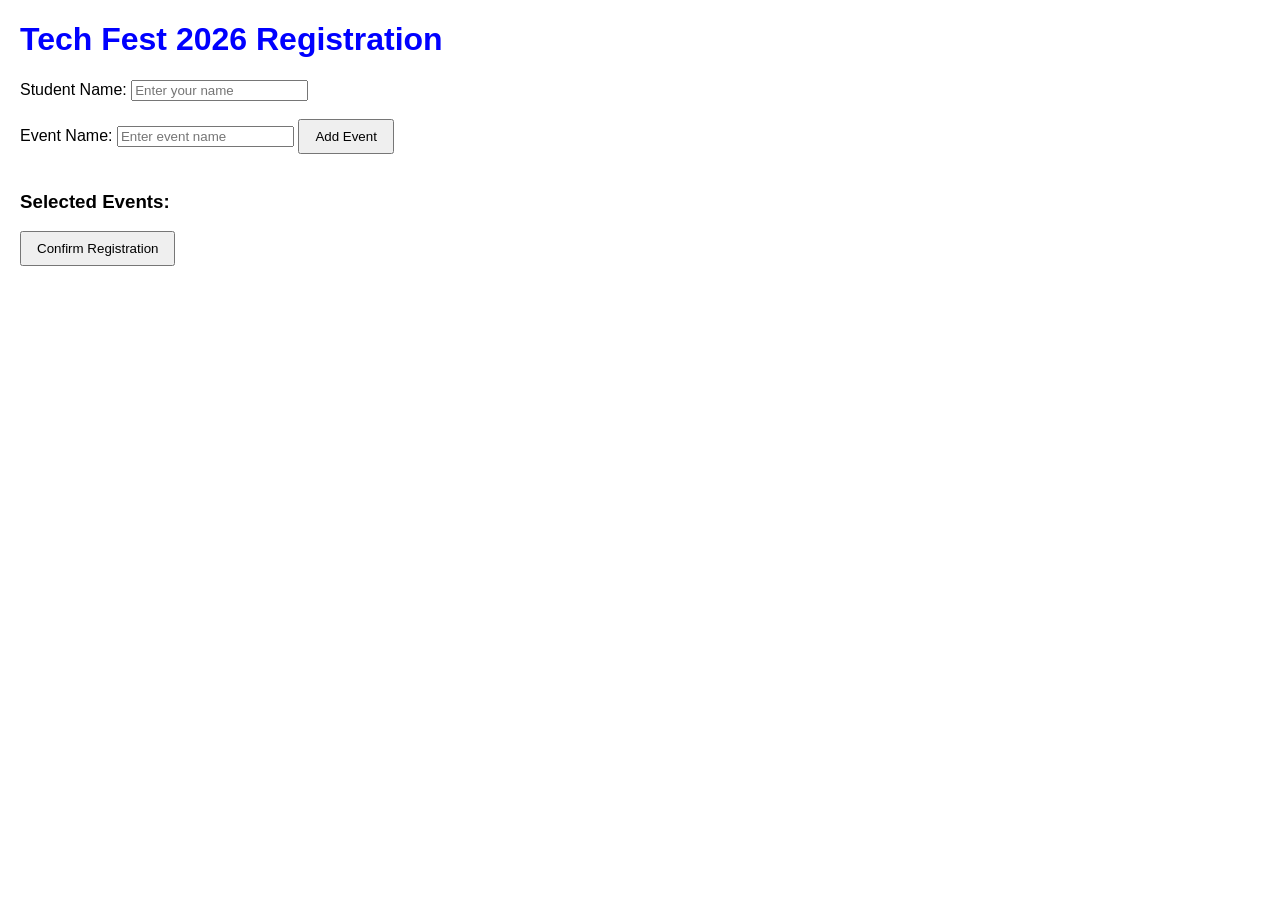
==== index.html @ f6fdae0d "Add files via upload" ====
<!DOCTYPE html>
<html>
<head>
<title>Tech Fest Registration</title>
<link rel="stylesheet" href="style.css">
<script src="script.js" defer></script>
</head>

<body>
<h1>Tech Fest 2026 Registration</h1>
<label for="studentName">Student Name:</label>
<input type="text" id="studentName"
placeholder="Enter your name">
<br><br>
<label for="event">Event Name:</label>
<input type="text" id="event"
placeholder="Enter event name">
<button onclick="addEvent()">Add Event</button>
<br><br>
<h3>Selected Events:</h3>
<ul id="eventList"></ul>
<button onclick="confirmRegistration()">
  Confirm Registration
 </button>

</body>
</html>
---- style.css ----
body {
    font-family: Arial, sans-serif;
    margin: 20px;
}

h1 {
    color: blue;
}

button {
    padding: 8px 15px;
}
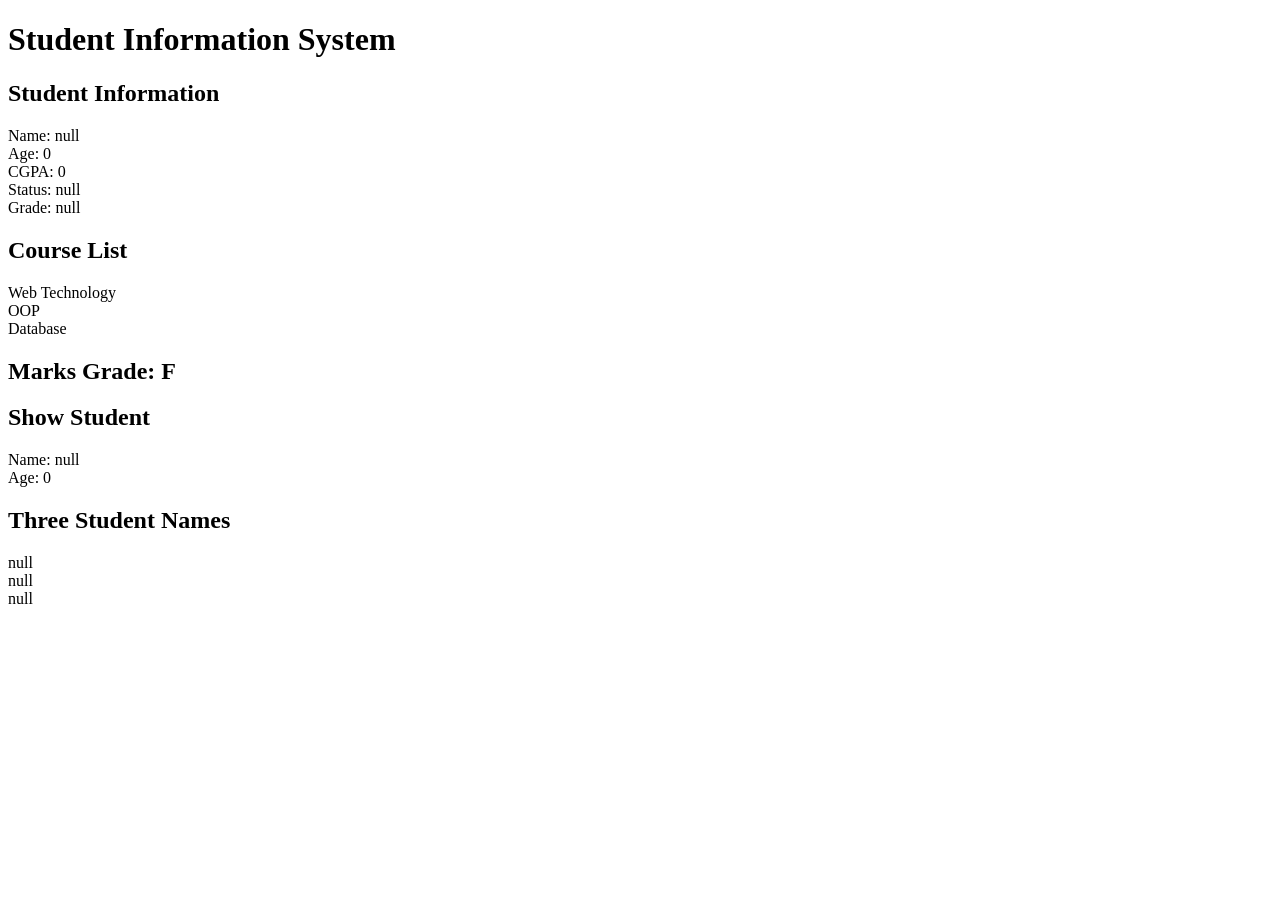
==== commit c6b6e167: "Add files via upload" ====
--- a/index.html
+++ b/index.html
@@ -1,27 +1,16 @@
+
 <!DOCTYPE html>
 <html>
 <head>
-<title>Tech Fest Registration</title>
-<link rel="stylesheet" href="style.css">
-<script src="script.js" defer></script>
+    <title>Student Information System</title>
 </head>
+<body>
+    <h1>Student Information System</h1>
 
-<body>
-<h1>Tech Fest 2026 Registration</h1>
-<label for="studentName">Student Name:</label>
-<input type="text" id="studentName"
-placeholder="Enter your name">
-<br><br>
-<label for="event">Event Name:</label>
-<input type="text" id="event"
-placeholder="Enter event name">
-<button onclick="addEvent()">Add Event</button>
-<br><br>
-<h3>Selected Events:</h3>
-<ul id="eventList"></ul>
-<button onclick="confirmRegistration()">
-  Confirm Registration
- </button>
+    <div id="output"></div>
 
+    <script src="labtask2.js"></script>
 </body>
-</html>+</html>
+
+
